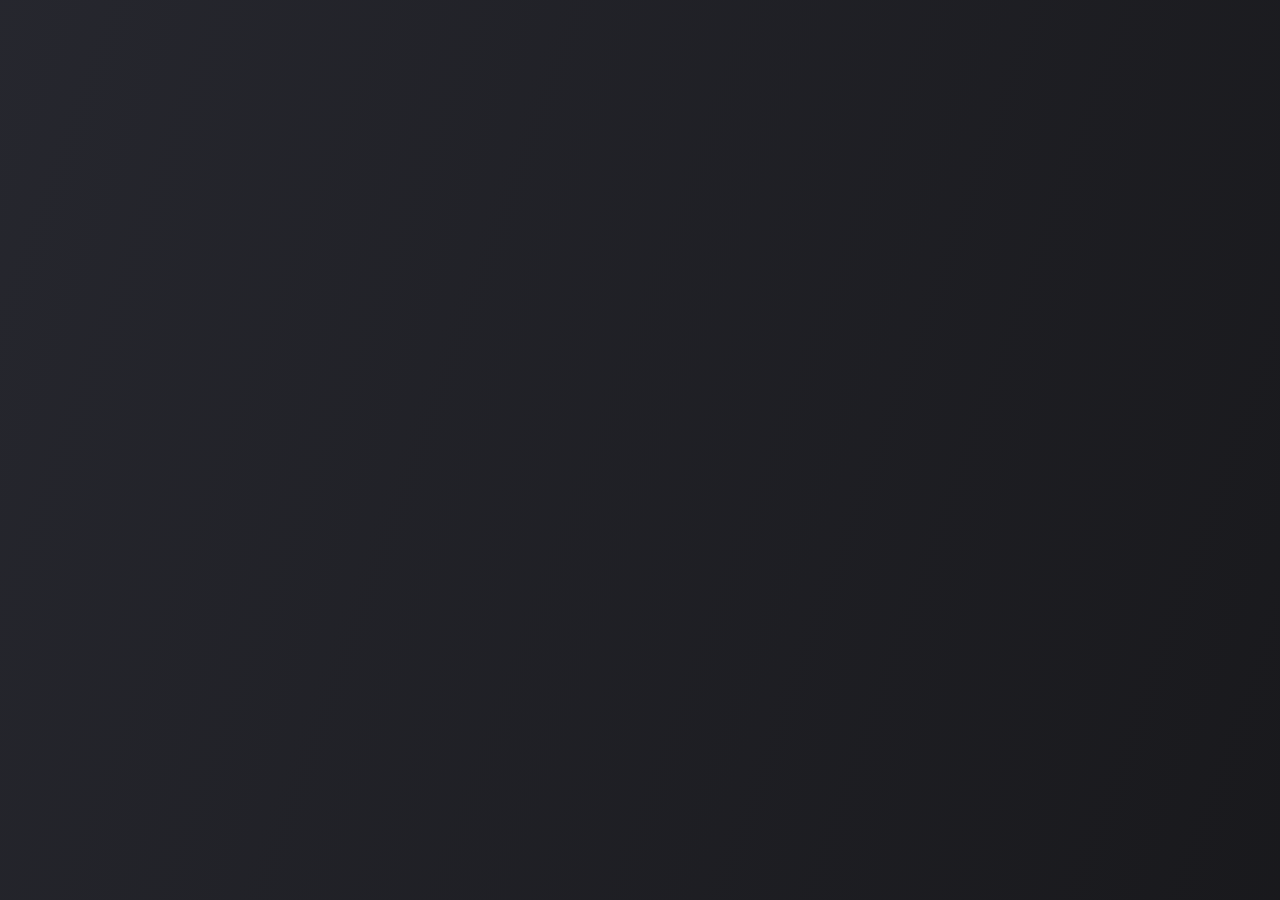
==== index.html @ 13b552cc "init" ====
<!DOCTYPE html>
<html lang="ru">

<head>
	<meta charset="UTF-8">
	<meta http-equiv="X-UA-Compatible" content="IE=edge">
	<meta name="viewport" content="width=device-width, initial-scale=1.0">

	<title>Brain Cards</title>
	<link rel="stylesheet" href="css/normalize.css">
	<link rel="stylesheet" href="css/style.css">
</head>

<body>
	<h1 class="visually-hidden">Brain Cards</h1>
	<header class="header"></header>

	<main id="app"></main>
</body>

</html>
---- css/style.css ----
html {
  box-sizing: border-box;
  font-size: 14px;
  min-width: 320px;
}

*,
*::after,
*::before {
  box-sizing: inherit;
}

body {

  min-height: 100vh;
  font-family: system-ui, -apple-system, BlinkMacSystemFont, 'Segoe UI', Roboto,
    Oxygen, Ubuntu, Cantarell, 'Open Sans', 'Helvetica Neue', sans-serif;
  font-size: 1.4rem;
  font-weight: 500;
  background: -o-linear-gradient(160.2deg, #17171a -14.78%, #282931 116.5%),
    #ffffff;
  background: linear-gradient(289.8deg, #17171a -14.78%, #282931 116.5%),
    #ffffff;
  color: #ffffff;
}

a {
  text-decoration: none;
  color: inherit;
}

button {
  padding: 0;
  border: none;
  background-color: transparent;
  font: inherit;
  color: inherit;
  cursor: pointer;
}

ul {
  list-style: none;
  margin: 0;
  padding: 0;
}

h1,
h2,
h3,
p {
  margin: 0;
}

.visually-hidden {
  position: fixed;
  transform: scale(0);
}

.container {
  max-width: 1300px;
  margin: 0 auto;
  padding: 0 30px;
}

.section-offset {
  padding: 50px 0;
}

.server-error {
  padding: 50px 0;
  text-align: center;
  font-size: 2rem;
}

.header {
  padding: 30px 0;
}

.header__container {
  display: grid;
  grid-template-columns: repeat(3, 1fr);
  align-items: center;
  justify-self: start;
  gap: 30px 10px;
}

.header__logo {
  width: 200px;
}

.header__subtitle {
  text-align: center;
  justify-self: center;
  font-size: 2rem;
}

.header__btn {
  justify-self: end;
  display: block;
  text-align: center;
  background-color: #f7df1e;
  color: #000000;
  width: 260px;
  line-height: 20px;
  max-width: 100%;
  padding: 20px;
  border-radius: 12px;
  transition: background-color 0.2s ease-in-out;
}

.header__btn:hover {
  background-color: #f7bd1e;
}

.category__list {
  display: grid;
  grid-template-columns: repeat(auto-fit, minmax(300px, 1fr));
  justify-content: center;
  gap: 30px;
}

.category__item {
  position: relative;
  overflow: hidden;
  border-radius: 12px;
  background-color: #2e3856;
  box-shadow: 0 4px 6px 0 rgba(255, 255, 255, 0.03);
}

.category__item:after {
  content: '';
  display: block;
  position: absolute;
  left: 0;
  right: 0;
  bottom: 0;
  height: 10px;
  transition: background-color 0.2s ease-in-out;
}

.category__item:hover::after {
  background-color: #f7bd1e;
}

.category__card {
  display: flex;
  flex-direction: column;
  padding: 20px 60px 60px 30px;
  text-align: left;
  width: 100%;
  height: 100%;
}

.category__card:after {
  content: '';
  position: absolute;
  top: 25px;
  right: 25px;
  width: 25px;
  height: 25px;
  background-image: url("data:image/svg+xml,%3Csvg xmlns='http://www.w3.org/2000/svg' width='1em' height='1em' viewBox='0 0 24 24'%3E%3Cpath fill='%23ffffff' d='M21.33 12.91c.09 1.55-.62 3.04-1.89 3.95l.77 1.49c.23.45.26.98.06 1.45c-.19.47-.58.84-1.06 1l-.79.25a1.687 1.687 0 0 1-1.86-.55L14.44 18c-.89-.15-1.73-.53-2.44-1.1c-.5.15-1 .23-1.5.23c-.88 0-1.76-.27-2.5-.79c-.53.16-1.07.23-1.62.22c-.79.01-1.57-.15-2.3-.45a4.105 4.105 0 0 1-2.43-3.61c-.08-.72.04-1.45.35-2.11c-.29-.75-.32-1.57-.07-2.33C2.3 7.11 3 6.32 3.87 5.82c.58-1.69 2.21-2.82 4-2.7c1.6-1.5 4.05-1.66 5.83-.37c.42-.11.86-.17 1.3-.17c1.36-.03 2.65.57 3.5 1.64c2.04.53 3.5 2.35 3.58 4.47c.05 1.11-.25 2.2-.86 3.13c.07.36.11.72.11 1.09m-5-1.41c.57.07 1.02.5 1.02 1.07a1 1 0 0 1-1 1h-.63c-.32.9-.88 1.69-1.62 2.29c.25.09.51.14.77.21c5.13-.07 4.53-3.2 4.53-3.25a2.592 2.592 0 0 0-2.69-2.49a1 1 0 0 1-1-1a1 1 0 0 1 1-1c1.23.03 2.41.49 3.33 1.3c.05-.29.08-.59.08-.89c-.06-1.24-.62-2.32-2.87-2.53c-1.25-2.96-4.4-1.32-4.4-.4c-.03.23.21.72.25.75a1 1 0 0 1 1 1c0 .55-.45 1-1 1c-.53-.02-1.03-.22-1.43-.56c-.48.31-1.03.5-1.6.56c-.57.05-1.04-.35-1.07-.9a.968.968 0 0 1 .88-1.1c.16-.02.94-.14.94-.77c0-.66.25-1.29.68-1.79c-.92-.25-1.91.08-2.91 1.29C6.75 5 6 5.25 5.45 7.2C4.5 7.67 4 8 3.78 9c1.08-.22 2.19-.13 3.22.25c.5.19.78.75.59 1.29c-.19.52-.77.78-1.29.59c-.73-.32-1.55-.34-2.3-.06c-.32.27-.32.83-.32 1.27c0 .74.37 1.43 1 1.83c.53.27 1.12.41 1.71.4c-.15-.26-.28-.53-.39-.81a1.038 1.038 0 0 1 1.96-.68c.4 1.14 1.42 1.92 2.62 2.05c1.37-.07 2.59-.88 3.19-2.13c.23-1.38 1.34-1.5 2.56-1.5m2 7.47l-.62-1.3l-.71.16l1 1.25l.33-.11m-4.65-8.61a1 1 0 0 0-.91-1.03c-.71-.04-1.4.2-1.93.67c-.57.58-.87 1.38-.84 2.19a1 1 0 0 0 1 1c.57 0 1-.45 1-1c0-.27.07-.54.23-.76c.12-.1.27-.15.43-.15c.55.03 1.02-.38 1.02-.92Z'/%3E%3C/svg%3E");
  background-size: contain;
  background-position: center;
  transition: transform 0.2s ease-in-out;
}

.category__card:hover:after {
  transform: scale(1.5);
  background-image: url("data:image/svg+xml,%3Csvg xmlns='http://www.w3.org/2000/svg' width='1em' height='1em' viewBox='0 0 24 24'%3E%3Cpath fill='%23f7bd1e' d='M21.33 12.91c.09 1.55-.62 3.04-1.89 3.95l.77 1.49c.23.45.26.98.06 1.45c-.19.47-.58.84-1.06 1l-.79.25a1.687 1.687 0 0 1-1.86-.55L14.44 18c-.89-.15-1.73-.53-2.44-1.1c-.5.15-1 .23-1.5.23c-.88 0-1.76-.27-2.5-.79c-.53.16-1.07.23-1.62.22c-.79.01-1.57-.15-2.3-.45a4.105 4.105 0 0 1-2.43-3.61c-.08-.72.04-1.45.35-2.11c-.29-.75-.32-1.57-.07-2.33C2.3 7.11 3 6.32 3.87 5.82c.58-1.69 2.21-2.82 4-2.7c1.6-1.5 4.05-1.66 5.83-.37c.42-.11.86-.17 1.3-.17c1.36-.03 2.65.57 3.5 1.64c2.04.53 3.5 2.35 3.58 4.47c.05 1.11-.25 2.2-.86 3.13c.07.36.11.72.11 1.09m-5-1.41c.57.07 1.02.5 1.02 1.07a1 1 0 0 1-1 1h-.63c-.32.9-.88 1.69-1.62 2.29c.25.09.51.14.77.21c5.13-.07 4.53-3.2 4.53-3.25a2.592 2.592 0 0 0-2.69-2.49a1 1 0 0 1-1-1a1 1 0 0 1 1-1c1.23.03 2.41.49 3.33 1.3c.05-.29.08-.59.08-.89c-.06-1.24-.62-2.32-2.87-2.53c-1.25-2.96-4.4-1.32-4.4-.4c-.03.23.21.72.25.75a1 1 0 0 1 1 1c0 .55-.45 1-1 1c-.53-.02-1.03-.22-1.43-.56c-.48.31-1.03.5-1.6.56c-.57.05-1.04-.35-1.07-.9a.968.968 0 0 1 .88-1.1c.16-.02.94-.14.94-.77c0-.66.25-1.29.68-1.79c-.92-.25-1.91.08-2.91 1.29C6.75 5 6 5.25 5.45 7.2C4.5 7.67 4 8 3.78 9c1.08-.22 2.19-.13 3.22.25c.5.19.78.75.59 1.29c-.19.52-.77.78-1.29.59c-.73-.32-1.55-.34-2.3-.06c-.32.27-.32.83-.32 1.27c0 .74.37 1.43 1 1.83c.53.27 1.12.41 1.71.4c-.15-.26-.28-.53-.39-.81a1.038 1.038 0 0 1 1.96-.68c.4 1.14 1.42 1.92 2.62 2.05c1.37-.07 2.59-.88 3.19-2.13c.23-1.38 1.34-1.5 2.56-1.5m2 7.47l-.62-1.3l-.71.16l1 1.25l.33-.11m-4.65-8.61a1 1 0 0 0-.91-1.03c-.71-.04-1.4.2-1.93.67c-.57.58-.87 1.38-.84 2.19a1 1 0 0 0 1 1c.57 0 1-.45 1-1c0-.27.07-.54.23-.76c.12-.1.27-.15.43-.15c.55.03 1.02-.38 1.02-.92Z'/%3E%3C/svg%3E");
}

.category__title {
  font-size: 1.5rem;
  margin-bottom: 20px;
}

.category__pairs {
  font-size: 1.3rem;
}

.category__btn {
  position: absolute;
  z-index: 5;
  bottom: 20px;
  display: block;
  width: 25px;
  height: 25px;
  background-size: contain;
  background-repeat: no-repeat;
  background-position: center;
  transition: opacity 0.3s ease-in-out;
}

.category__edit {
  right: 25px;
  bottom: 55px;
  transition: transform 0.2s ease-in-out;
  background-image: url("data:image/svg+xml,%3Csvg xmlns='http://www.w3.org/2000/svg' width='1em' height='1em' viewBox='0 0 24 24'%3E%3Cpath fill='%23ffffff' d='m3 22l1.5-1.5L6 22l1.5-1.5L9 22l1.5-1.5v-.87L13.13 17H6v-2h9.13l2-2H6v-2h12v1.13l3-3V2l-1.5 1.5L18 2l-1.5 1.5L15 2l-1.5 1.5L12 2l-1.5 1.5L9 2L7.5 3.5L6 2L4.5 3.5L3 2v20M6 9V7h12v2H6m7 13v-2.04l6.13-6.13l2.04 2.04L15.04 22H13m8-9.97a.5.5 0 0 1 .53.12l1.32 1.32c.2.2.2.53 0 .72l-.98.98l-2.04-2.04l.98-.98l.02-.02c.05-.04.11-.08.17-.1Z'/%3E%3C/svg%3E");
}

.category__edit:hover {
  transform: scale(1.5);
  background-image: url("data:image/svg+xml,%3Csvg xmlns='http://www.w3.org/2000/svg' width='1em' height='1em' viewBox='0 0 24 24'%3E%3Cpath fill='%23f7bd1e' d='m3 22l1.5-1.5L6 22l1.5-1.5L9 22l1.5-1.5v-.87L13.13 17H6v-2h9.13l2-2H6v-2h12v1.13l3-3V2l-1.5 1.5L18 2l-1.5 1.5L15 2l-1.5 1.5L12 2l-1.5 1.5L9 2L7.5 3.5L6 2L4.5 3.5L3 2v20M6 9V7h12v2H6m7 13v-2.04l6.13-6.13l2.04 2.04L15.04 22H13m8-9.97a.5.5 0 0 1 .53.12l1.32 1.32c.2.2.2.53 0 .72l-.98.98l-2.04-2.04l.98-.98l.02-.02c.05-.04.11-.08.17-.1Z'/%3E%3C/svg%3E");
}

.category__del {
  right: 25px;
  transition: transform 0.2s ease-in-out;
  background-image: url("data:image/svg+xml,%3Csvg xmlns='http://www.w3.org/2000/svg' width='24' height='24' viewBox='0 0 24 24'%3E%3Cpath fill='%23ffffff' d='M14.12 10.47L12 12.59l-2.13-2.12l-1.41 1.41L10.59 14l-2.12 2.12l1.41 1.41L12 15.41l2.12 2.12l1.41-1.41L13.41 14l2.12-2.12zM15.5 4l-1-1h-5l-1 1H5v2h14V4zM6 19c0 1.1.9 2 2 2h8c1.1 0 2-.9 2-2V7H6v12zM8 9h8v10H8V9z'/%3E%3C/svg%3E");
}

.category__del:hover {
  transform: scale(1.5);
  background-image: url("data:image/svg+xml,%3Csvg xmlns='http://www.w3.org/2000/svg' width='24' height='24' viewBox='0 0 24 24'%3E%3Cpath fill='%23f7bd1e' d='M14.12 10.47L12 12.59l-2.13-2.12l-1.41 1.41L10.59 14l-2.12 2.12l1.41 1.41L12 15.41l2.12 2.12l1.41-1.41L13.41 14l2.12-2.12zM15.5 4l-1-1h-5l-1 1H5v2h14V4zM6 19c0 1.1.9 2 2 2h8c1.1 0 2-.9 2-2V7H6v12zM8 9h8v10H8V9z'/%3E%3C/svg%3E");
}

.card {
  min-height: calc(100vh - 120px);
  display: flex;
  flex-direction: column;
}

.card__container {
  position: relative;
  flex-grow: 1;
  width: 100%;
  display: flex;
  justify-content: center;
  align-items: center;
}

.card__return {
  position: absolute;
  top: 0;
  left: 0;
  display: block;
  width: 40px;
  height: 40px;
  background-image: url("data:image/svg+xml,%3Csvg width='512' height='512' viewBox='0 0 512 512' fill='%23ffffff' xmlns='http://www.w3.org/2000/svg'%3E%3Cpath d='M19.8281 18.2561L19.8261 18.2711C269.468 55.2661 391.73 188.254 417.146 296.281C415.052 302.258 412.65 307.325 410.078 311.249C392.788 337.632 347.556 351.324 308.424 339.845C314.408 320.095 318.556 300.011 320.494 280.725C225.034 288.902 107.95 289.145 19.2871 258.083C61.0141 353.4 118.612 422.548 184.27 488.163C202.566 485.999 220.077 476.813 236.107 462.793C321.325 497.46 424.173 460.238 462.855 402.113C509.777 331.613 536.925 84.5931 295.393 18.2571H232.81C393.136 73.1311 428.54 185.997 424.383 257.287C387.233 163.66 286.703 65.4321 112.003 18.2571H19.8301L19.8281 18.2561Z' /%3E%3C/svg%3E%0A");
  background-position: center;
  background-size: contain;
  background-repeat: no-repeat;
}

.card__return:hover {
  background-image: url("data:image/svg+xml,%3Csvg width='512' height='512' viewBox='0 0 512 512' fill='%23f7bd1e' xmlns='http://www.w3.org/2000/svg'%3E%3Cpath d='M19.8281 18.2561L19.8261 18.2711C269.468 55.2661 391.73 188.254 417.146 296.281C415.052 302.258 412.65 307.325 410.078 311.249C392.788 337.632 347.556 351.324 308.424 339.845C314.408 320.095 318.556 300.011 320.494 280.725C225.034 288.902 107.95 289.145 19.2871 258.083C61.0141 353.4 118.612 422.548 184.27 488.163C202.566 485.999 220.077 476.813 236.107 462.793C321.325 497.46 424.173 460.238 462.855 402.113C509.777 331.613 536.925 84.5931 295.393 18.2571H232.81C393.136 73.1311 428.54 185.997 424.383 257.287C387.233 163.66 286.703 65.4321 112.003 18.2571H19.8301L19.8281 18.2561Z' /%3E%3C/svg%3E%0A");
}

.card__return:after {
  content: 'назад';
  position: absolute;
  bottom: -18px;
  right: -100%;
  opacity: 0;
}

.card__return:hover:after {
  transition: opacity 0.3s ease-in-out;
  opacity: 1;
}

.card__item {
  width: 100%;
  max-width: 400px;
  min-height: 600px;
  perspective: 1000px;
}

.card__front,
.card__back {
  position: absolute;
  padding: 20px;
  background-color: #2e3856;
  font-size: 1.9rem;
  width: 100%;
  height: 100%;
  left: 0;
  top: 0;
  display: flex;
  justify-content: center;
  align-items: center;
  transition: transform 1s linear;
  backface-visibility: hidden;
  border-radius: 12px;

  box-shadow: 0 4px 6px 0 rgba(255, 255, 255, 0.03);
  border: 10px solid transparent;
  transition: all 0.2s ease-in-out;
}

.card__front {
  background-color: #2e3856;
  color: #f7bd1e;
}
.card__back {
  background-color: #f7bd1e;
  color: #2e3856;
  transform: rotateY(180deg);
}

.card__item_flipped .card__front {
  transform: rotateY(180deg);
}

.card__item_flipped .card__back {
  transform: rotateY(360deg);
}

.table {
  width: 100%;
  border-collapse: collapse;
  text-align: center;
  margin-bottom: 50px;
}

tr {
  display: flex;
}

.table__cell {
  border: 1px solid #2e3856;
  padding: 10px;
  flex: 1 0;
}

.table__cell:last-child {
  flex: 0 0 30px;
  padding: 0;
  display: flex;
  align-items: center;
  justify-content: center;
}

.table__cell:focus {
  outline: 1px solid #f7bd1e;
  outline-offset: -2px;
}

.table__del:focus {
  border-radius: 3px;
  width: 18px;
  height: 18px;
  line-height: 18px;
  outline: 1px solid #f7bd1e;
  outline-offset: 2px;
}

.edit__btn-wrapper {
  display: flex;
  gap: 20px;
  flex-wrap: wrap;
  justify-content: space-around;
}

.edit__btn {
  white-space: nowrap;
}

.edit__title {
  font-size: 1.6rem;
  text-align: center;
  margin-bottom: 30px;
  border: 2px solid transparent;
  outline: none;
}

.edit__title_change {
  border-color: #f7bd1e;
}

.edit__btn {
  text-align: center;
  background-color: #f7df1e;
  color: #000000;
  width: 260px;
  line-height: 20px;
  max-width: 100%;
  padding: 20px;
  border-radius: 12px;
  transition: background-color 0.2s ease-in-out;
}

.edit__btn:hover {
  background-color: #f7bd1e;
}

.edit__cancel {
  background-color: #f7bd1e;
  border: 2px solid transparent;
  transition: border-color 0.2s ease-in-out;
}

.edit__cancel:hover {
  border-color: #fff;
}

.alert {
  z-index: 999;
  display: flex;
  position: fixed;
  right: 50px;
  bottom: 50px;
  align-items: center;
  justify-content: center;
  width: 350px;
  min-height: 100px;
  padding: 30px;
  text-align: center;
  border-radius: 10px;
  background-color: #f7bd1e;
  color: #282931;
  font-size: 1.5rem;
  opacity: 0;
  transition: opacity 0.2s ease-in-out;
}

.alert_show {
  opacity: 1;
}

@media (max-width: 960px) {
  .header__container {
    grid-template-columns: repeat(2, 1fr);
  }

  .header__subtitle {
    order: 2;
    grid-column: 1 / 3;
  }
}

@media (max-width: 768px) {
  body {
    font-size: 1rem;
  }

  .container {
    padding: 0 10px;
  }

  .header__logo {
    width: 160px;
  }

  .header__btn {
    max-width: 200px;
    padding: 1rem;
  }

  .card__container {
    padding-top: 50px;
  }

  .alert {
    width: 280px;
    min-height: 60px;
    font-size: 1.2rem;
    right: 20px;
    bottom: 30px;
  }
}

@media (max-width: 480px) {
  .section-offset {
    padding: 30px 0;
  }

  .header {
    padding: 10px 0;
  }

  .header__btn {
    font-size: 0;
    padding: 0;
    width: 40px;
    height: 40px;
    display: flex;
    align-items: center;
    justify-content: center;
  }

  .header__btn:after {
    content: '+';
    font-size: 2.2rem;
    line-height: 2.2rem;
    color: #282931;
  }

  .card__item {
    min-height: 130vw;
  }
}
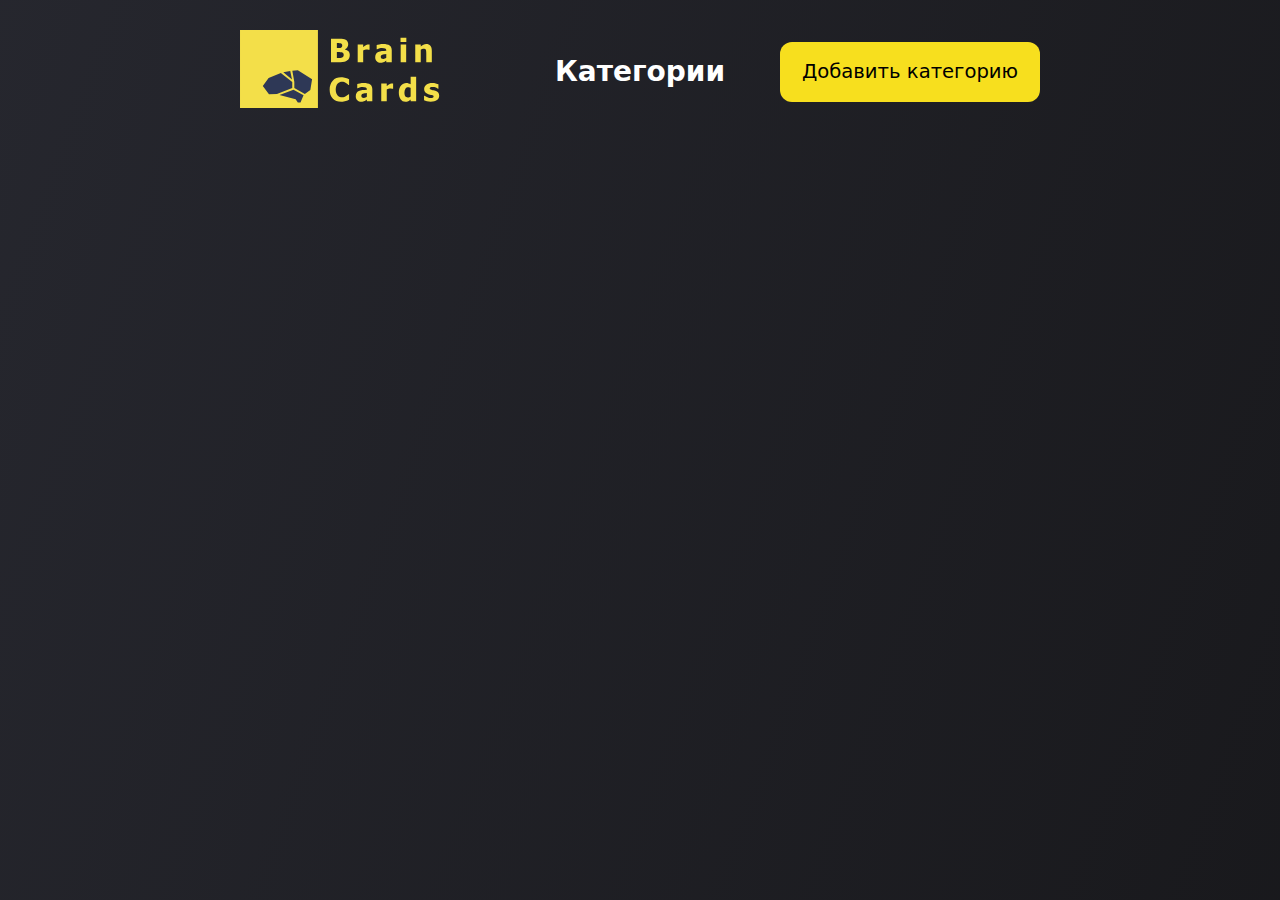
==== commit e5b5ae95: "feat: createHeader script" ====
--- a/index.html
+++ b/index.html
@@ -9,6 +9,8 @@
 	<title>Brain Cards</title>
 	<link rel="stylesheet" href="css/normalize.css">
 	<link rel="stylesheet" href="css/style.css">
+
+	<script src="js/script.js" type="module"></script>
 </head>
 
 <body>
--- a/css/style.css
+++ b/css/style.css
@@ -1,492 +1,497 @@
 html {
-  box-sizing: border-box;
-  font-size: 14px;
-  min-width: 320px;
+	box-sizing: border-box;
+	font-size: 14px;
+	min-width: 320px;
 }
 
 *,
 *::after,
 *::before {
-  box-sizing: inherit;
+	box-sizing: inherit;
 }
 
 body {
 
-  min-height: 100vh;
-  font-family: system-ui, -apple-system, BlinkMacSystemFont, 'Segoe UI', Roboto,
-    Oxygen, Ubuntu, Cantarell, 'Open Sans', 'Helvetica Neue', sans-serif;
-  font-size: 1.4rem;
-  font-weight: 500;
-  background: -o-linear-gradient(160.2deg, #17171a -14.78%, #282931 116.5%),
-    #ffffff;
-  background: linear-gradient(289.8deg, #17171a -14.78%, #282931 116.5%),
-    #ffffff;
-  color: #ffffff;
+	min-height: 100vh;
+	font-family: system-ui, -apple-system, BlinkMacSystemFont, 'Segoe UI', Roboto,
+		Oxygen, Ubuntu, Cantarell, 'Open Sans', 'Helvetica Neue', sans-serif;
+	font-size: 1.4rem;
+	font-weight: 500;
+	background: -o-linear-gradient(160.2deg, #17171a -14.78%, #282931 116.5%),
+		#ffffff;
+	background: linear-gradient(289.8deg, #17171a -14.78%, #282931 116.5%),
+		#ffffff;
+	color: #ffffff;
 }
 
 a {
-  text-decoration: none;
-  color: inherit;
+	text-decoration: none;
+	color: inherit;
 }
 
 button {
-  padding: 0;
-  border: none;
-  background-color: transparent;
-  font: inherit;
-  color: inherit;
-  cursor: pointer;
+	padding: 0;
+	border: none;
+	background-color: transparent;
+	font: inherit;
+	color: inherit;
+	cursor: pointer;
 }
 
 ul {
-  list-style: none;
-  margin: 0;
-  padding: 0;
+	list-style: none;
+	margin: 0;
+	padding: 0;
 }
 
 h1,
 h2,
 h3,
 p {
-  margin: 0;
+	margin: 0;
 }
 
 .visually-hidden {
-  position: fixed;
-  transform: scale(0);
+	position: fixed;
+	transform: scale(0);
 }
 
 .container {
-  max-width: 1300px;
-  margin: 0 auto;
-  padding: 0 30px;
+	max-width: 1300px;
+	margin: 0 auto;
+	padding: 0 30px;
 }
 
 .section-offset {
-  padding: 50px 0;
+	padding: 50px 0;
 }
 
 .server-error {
-  padding: 50px 0;
-  text-align: center;
-  font-size: 2rem;
+	padding: 50px 0;
+	text-align: center;
+	font-size: 2rem;
 }
 
 .header {
-  padding: 30px 0;
+	padding: 30px 0;
 }
 
 .header__container {
-  display: grid;
-  grid-template-columns: repeat(3, 1fr);
-  align-items: center;
-  justify-self: start;
-  gap: 30px 10px;
+	display: grid;
+	grid-template-columns: repeat(3, 1fr);
+	align-items: center;
+	justify-self: start;
+	gap: 30px 10px;
+}
+
+.header__logo-link {
+	justify-self: start;
 }
 
 .header__logo {
-  width: 200px;
+	width: 200px;
 }
 
 .header__subtitle {
-  text-align: center;
-  justify-self: center;
-  font-size: 2rem;
+	text-align: center;
+	justify-self: center;
+	font-size: 2rem;
 }
 
 .header__btn {
-  justify-self: end;
-  display: block;
-  text-align: center;
-  background-color: #f7df1e;
-  color: #000000;
-  width: 260px;
-  line-height: 20px;
-  max-width: 100%;
-  padding: 20px;
-  border-radius: 12px;
-  transition: background-color 0.2s ease-in-out;
+	justify-self: end;
+	display: block;
+	text-align: center;
+	background-color: #f7df1e;
+	color: #000000;
+	width: 260px;
+	line-height: 20px;
+	max-width: 100%;
+	padding: 20px;
+	border-radius: 12px;
+	transition: background-color 0.2s ease-in-out;
 }
 
 .header__btn:hover {
-  background-color: #f7bd1e;
+	background-color: #f7bd1e;
 }
 
 .category__list {
-  display: grid;
-  grid-template-columns: repeat(auto-fit, minmax(300px, 1fr));
-  justify-content: center;
-  gap: 30px;
+	display: grid;
+	grid-template-columns: repeat(auto-fit, minmax(300px, 1fr));
+	justify-content: center;
+	gap: 30px;
 }
 
 .category__item {
-  position: relative;
-  overflow: hidden;
-  border-radius: 12px;
-  background-color: #2e3856;
-  box-shadow: 0 4px 6px 0 rgba(255, 255, 255, 0.03);
+	position: relative;
+	overflow: hidden;
+	border-radius: 12px;
+	background-color: #2e3856;
+	box-shadow: 0 4px 6px 0 rgba(255, 255, 255, 0.03);
 }
 
 .category__item:after {
-  content: '';
-  display: block;
-  position: absolute;
-  left: 0;
-  right: 0;
-  bottom: 0;
-  height: 10px;
-  transition: background-color 0.2s ease-in-out;
+	content: '';
+	display: block;
+	position: absolute;
+	left: 0;
+	right: 0;
+	bottom: 0;
+	height: 10px;
+	transition: background-color 0.2s ease-in-out;
 }
 
 .category__item:hover::after {
-  background-color: #f7bd1e;
+	background-color: #f7bd1e;
 }
 
 .category__card {
-  display: flex;
-  flex-direction: column;
-  padding: 20px 60px 60px 30px;
-  text-align: left;
-  width: 100%;
-  height: 100%;
+	display: flex;
+	flex-direction: column;
+	padding: 20px 60px 60px 30px;
+	text-align: left;
+	width: 100%;
+	height: 100%;
 }
 
 .category__card:after {
-  content: '';
-  position: absolute;
-  top: 25px;
-  right: 25px;
-  width: 25px;
-  height: 25px;
-  background-image: url("data:image/svg+xml,%3Csvg xmlns='http://www.w3.org/2000/svg' width='1em' height='1em' viewBox='0 0 24 24'%3E%3Cpath fill='%23ffffff' d='M21.33 12.91c.09 1.55-.62 3.04-1.89 3.95l.77 1.49c.23.45.26.98.06 1.45c-.19.47-.58.84-1.06 1l-.79.25a1.687 1.687 0 0 1-1.86-.55L14.44 18c-.89-.15-1.73-.53-2.44-1.1c-.5.15-1 .23-1.5.23c-.88 0-1.76-.27-2.5-.79c-.53.16-1.07.23-1.62.22c-.79.01-1.57-.15-2.3-.45a4.105 4.105 0 0 1-2.43-3.61c-.08-.72.04-1.45.35-2.11c-.29-.75-.32-1.57-.07-2.33C2.3 7.11 3 6.32 3.87 5.82c.58-1.69 2.21-2.82 4-2.7c1.6-1.5 4.05-1.66 5.83-.37c.42-.11.86-.17 1.3-.17c1.36-.03 2.65.57 3.5 1.64c2.04.53 3.5 2.35 3.58 4.47c.05 1.11-.25 2.2-.86 3.13c.07.36.11.72.11 1.09m-5-1.41c.57.07 1.02.5 1.02 1.07a1 1 0 0 1-1 1h-.63c-.32.9-.88 1.69-1.62 2.29c.25.09.51.14.77.21c5.13-.07 4.53-3.2 4.53-3.25a2.592 2.592 0 0 0-2.69-2.49a1 1 0 0 1-1-1a1 1 0 0 1 1-1c1.23.03 2.41.49 3.33 1.3c.05-.29.08-.59.08-.89c-.06-1.24-.62-2.32-2.87-2.53c-1.25-2.96-4.4-1.32-4.4-.4c-.03.23.21.72.25.75a1 1 0 0 1 1 1c0 .55-.45 1-1 1c-.53-.02-1.03-.22-1.43-.56c-.48.31-1.03.5-1.6.56c-.57.05-1.04-.35-1.07-.9a.968.968 0 0 1 .88-1.1c.16-.02.94-.14.94-.77c0-.66.25-1.29.68-1.79c-.92-.25-1.91.08-2.91 1.29C6.75 5 6 5.25 5.45 7.2C4.5 7.67 4 8 3.78 9c1.08-.22 2.19-.13 3.22.25c.5.19.78.75.59 1.29c-.19.52-.77.78-1.29.59c-.73-.32-1.55-.34-2.3-.06c-.32.27-.32.83-.32 1.27c0 .74.37 1.43 1 1.83c.53.27 1.12.41 1.71.4c-.15-.26-.28-.53-.39-.81a1.038 1.038 0 0 1 1.96-.68c.4 1.14 1.42 1.92 2.62 2.05c1.37-.07 2.59-.88 3.19-2.13c.23-1.38 1.34-1.5 2.56-1.5m2 7.47l-.62-1.3l-.71.16l1 1.25l.33-.11m-4.65-8.61a1 1 0 0 0-.91-1.03c-.71-.04-1.4.2-1.93.67c-.57.58-.87 1.38-.84 2.19a1 1 0 0 0 1 1c.57 0 1-.45 1-1c0-.27.07-.54.23-.76c.12-.1.27-.15.43-.15c.55.03 1.02-.38 1.02-.92Z'/%3E%3C/svg%3E");
-  background-size: contain;
-  background-position: center;
-  transition: transform 0.2s ease-in-out;
+	content: '';
+	position: absolute;
+	top: 25px;
+	right: 25px;
+	width: 25px;
+	height: 25px;
+	background-image: url("data:image/svg+xml,%3Csvg xmlns='http://www.w3.org/2000/svg' width='1em' height='1em' viewBox='0 0 24 24'%3E%3Cpath fill='%23ffffff' d='M21.33 12.91c.09 1.55-.62 3.04-1.89 3.95l.77 1.49c.23.45.26.98.06 1.45c-.19.47-.58.84-1.06 1l-.79.25a1.687 1.687 0 0 1-1.86-.55L14.44 18c-.89-.15-1.73-.53-2.44-1.1c-.5.15-1 .23-1.5.23c-.88 0-1.76-.27-2.5-.79c-.53.16-1.07.23-1.62.22c-.79.01-1.57-.15-2.3-.45a4.105 4.105 0 0 1-2.43-3.61c-.08-.72.04-1.45.35-2.11c-.29-.75-.32-1.57-.07-2.33C2.3 7.11 3 6.32 3.87 5.82c.58-1.69 2.21-2.82 4-2.7c1.6-1.5 4.05-1.66 5.83-.37c.42-.11.86-.17 1.3-.17c1.36-.03 2.65.57 3.5 1.64c2.04.53 3.5 2.35 3.58 4.47c.05 1.11-.25 2.2-.86 3.13c.07.36.11.72.11 1.09m-5-1.41c.57.07 1.02.5 1.02 1.07a1 1 0 0 1-1 1h-.63c-.32.9-.88 1.69-1.62 2.29c.25.09.51.14.77.21c5.13-.07 4.53-3.2 4.53-3.25a2.592 2.592 0 0 0-2.69-2.49a1 1 0 0 1-1-1a1 1 0 0 1 1-1c1.23.03 2.41.49 3.33 1.3c.05-.29.08-.59.08-.89c-.06-1.24-.62-2.32-2.87-2.53c-1.25-2.96-4.4-1.32-4.4-.4c-.03.23.21.72.25.75a1 1 0 0 1 1 1c0 .55-.45 1-1 1c-.53-.02-1.03-.22-1.43-.56c-.48.31-1.03.5-1.6.56c-.57.05-1.04-.35-1.07-.9a.968.968 0 0 1 .88-1.1c.16-.02.94-.14.94-.77c0-.66.25-1.29.68-1.79c-.92-.25-1.91.08-2.91 1.29C6.75 5 6 5.25 5.45 7.2C4.5 7.67 4 8 3.78 9c1.08-.22 2.19-.13 3.22.25c.5.19.78.75.59 1.29c-.19.52-.77.78-1.29.59c-.73-.32-1.55-.34-2.3-.06c-.32.27-.32.83-.32 1.27c0 .74.37 1.43 1 1.83c.53.27 1.12.41 1.71.4c-.15-.26-.28-.53-.39-.81a1.038 1.038 0 0 1 1.96-.68c.4 1.14 1.42 1.92 2.62 2.05c1.37-.07 2.59-.88 3.19-2.13c.23-1.38 1.34-1.5 2.56-1.5m2 7.47l-.62-1.3l-.71.16l1 1.25l.33-.11m-4.65-8.61a1 1 0 0 0-.91-1.03c-.71-.04-1.4.2-1.93.67c-.57.58-.87 1.38-.84 2.19a1 1 0 0 0 1 1c.57 0 1-.45 1-1c0-.27.07-.54.23-.76c.12-.1.27-.15.43-.15c.55.03 1.02-.38 1.02-.92Z'/%3E%3C/svg%3E");
+	background-size: contain;
+	background-position: center;
+	transition: transform 0.2s ease-in-out;
 }
 
 .category__card:hover:after {
-  transform: scale(1.5);
-  background-image: url("data:image/svg+xml,%3Csvg xmlns='http://www.w3.org/2000/svg' width='1em' height='1em' viewBox='0 0 24 24'%3E%3Cpath fill='%23f7bd1e' d='M21.33 12.91c.09 1.55-.62 3.04-1.89 3.95l.77 1.49c.23.45.26.98.06 1.45c-.19.47-.58.84-1.06 1l-.79.25a1.687 1.687 0 0 1-1.86-.55L14.44 18c-.89-.15-1.73-.53-2.44-1.1c-.5.15-1 .23-1.5.23c-.88 0-1.76-.27-2.5-.79c-.53.16-1.07.23-1.62.22c-.79.01-1.57-.15-2.3-.45a4.105 4.105 0 0 1-2.43-3.61c-.08-.72.04-1.45.35-2.11c-.29-.75-.32-1.57-.07-2.33C2.3 7.11 3 6.32 3.87 5.82c.58-1.69 2.21-2.82 4-2.7c1.6-1.5 4.05-1.66 5.83-.37c.42-.11.86-.17 1.3-.17c1.36-.03 2.65.57 3.5 1.64c2.04.53 3.5 2.35 3.58 4.47c.05 1.11-.25 2.2-.86 3.13c.07.36.11.72.11 1.09m-5-1.41c.57.07 1.02.5 1.02 1.07a1 1 0 0 1-1 1h-.63c-.32.9-.88 1.69-1.62 2.29c.25.09.51.14.77.21c5.13-.07 4.53-3.2 4.53-3.25a2.592 2.592 0 0 0-2.69-2.49a1 1 0 0 1-1-1a1 1 0 0 1 1-1c1.23.03 2.41.49 3.33 1.3c.05-.29.08-.59.08-.89c-.06-1.24-.62-2.32-2.87-2.53c-1.25-2.96-4.4-1.32-4.4-.4c-.03.23.21.72.25.75a1 1 0 0 1 1 1c0 .55-.45 1-1 1c-.53-.02-1.03-.22-1.43-.56c-.48.31-1.03.5-1.6.56c-.57.05-1.04-.35-1.07-.9a.968.968 0 0 1 .88-1.1c.16-.02.94-.14.94-.77c0-.66.25-1.29.68-1.79c-.92-.25-1.91.08-2.91 1.29C6.75 5 6 5.25 5.45 7.2C4.5 7.67 4 8 3.78 9c1.08-.22 2.19-.13 3.22.25c.5.19.78.75.59 1.29c-.19.52-.77.78-1.29.59c-.73-.32-1.55-.34-2.3-.06c-.32.27-.32.83-.32 1.27c0 .74.37 1.43 1 1.83c.53.27 1.12.41 1.71.4c-.15-.26-.28-.53-.39-.81a1.038 1.038 0 0 1 1.96-.68c.4 1.14 1.42 1.92 2.62 2.05c1.37-.07 2.59-.88 3.19-2.13c.23-1.38 1.34-1.5 2.56-1.5m2 7.47l-.62-1.3l-.71.16l1 1.25l.33-.11m-4.65-8.61a1 1 0 0 0-.91-1.03c-.71-.04-1.4.2-1.93.67c-.57.58-.87 1.38-.84 2.19a1 1 0 0 0 1 1c.57 0 1-.45 1-1c0-.27.07-.54.23-.76c.12-.1.27-.15.43-.15c.55.03 1.02-.38 1.02-.92Z'/%3E%3C/svg%3E");
+	transform: scale(1.5);
+	background-image: url("data:image/svg+xml,%3Csvg xmlns='http://www.w3.org/2000/svg' width='1em' height='1em' viewBox='0 0 24 24'%3E%3Cpath fill='%23f7bd1e' d='M21.33 12.91c.09 1.55-.62 3.04-1.89 3.95l.77 1.49c.23.45.26.98.06 1.45c-.19.47-.58.84-1.06 1l-.79.25a1.687 1.687 0 0 1-1.86-.55L14.44 18c-.89-.15-1.73-.53-2.44-1.1c-.5.15-1 .23-1.5.23c-.88 0-1.76-.27-2.5-.79c-.53.16-1.07.23-1.62.22c-.79.01-1.57-.15-2.3-.45a4.105 4.105 0 0 1-2.43-3.61c-.08-.72.04-1.45.35-2.11c-.29-.75-.32-1.57-.07-2.33C2.3 7.11 3 6.32 3.87 5.82c.58-1.69 2.21-2.82 4-2.7c1.6-1.5 4.05-1.66 5.83-.37c.42-.11.86-.17 1.3-.17c1.36-.03 2.65.57 3.5 1.64c2.04.53 3.5 2.35 3.58 4.47c.05 1.11-.25 2.2-.86 3.13c.07.36.11.72.11 1.09m-5-1.41c.57.07 1.02.5 1.02 1.07a1 1 0 0 1-1 1h-.63c-.32.9-.88 1.69-1.62 2.29c.25.09.51.14.77.21c5.13-.07 4.53-3.2 4.53-3.25a2.592 2.592 0 0 0-2.69-2.49a1 1 0 0 1-1-1a1 1 0 0 1 1-1c1.23.03 2.41.49 3.33 1.3c.05-.29.08-.59.08-.89c-.06-1.24-.62-2.32-2.87-2.53c-1.25-2.96-4.4-1.32-4.4-.4c-.03.23.21.72.25.75a1 1 0 0 1 1 1c0 .55-.45 1-1 1c-.53-.02-1.03-.22-1.43-.56c-.48.31-1.03.5-1.6.56c-.57.05-1.04-.35-1.07-.9a.968.968 0 0 1 .88-1.1c.16-.02.94-.14.94-.77c0-.66.25-1.29.68-1.79c-.92-.25-1.91.08-2.91 1.29C6.75 5 6 5.25 5.45 7.2C4.5 7.67 4 8 3.78 9c1.08-.22 2.19-.13 3.22.25c.5.19.78.75.59 1.29c-.19.52-.77.78-1.29.59c-.73-.32-1.55-.34-2.3-.06c-.32.27-.32.83-.32 1.27c0 .74.37 1.43 1 1.83c.53.27 1.12.41 1.71.4c-.15-.26-.28-.53-.39-.81a1.038 1.038 0 0 1 1.96-.68c.4 1.14 1.42 1.92 2.62 2.05c1.37-.07 2.59-.88 3.19-2.13c.23-1.38 1.34-1.5 2.56-1.5m2 7.47l-.62-1.3l-.71.16l1 1.25l.33-.11m-4.65-8.61a1 1 0 0 0-.91-1.03c-.71-.04-1.4.2-1.93.67c-.57.58-.87 1.38-.84 2.19a1 1 0 0 0 1 1c.57 0 1-.45 1-1c0-.27.07-.54.23-.76c.12-.1.27-.15.43-.15c.55.03 1.02-.38 1.02-.92Z'/%3E%3C/svg%3E");
 }
 
 .category__title {
-  font-size: 1.5rem;
-  margin-bottom: 20px;
+	font-size: 1.5rem;
+	margin-bottom: 20px;
 }
 
 .category__pairs {
-  font-size: 1.3rem;
+	font-size: 1.3rem;
 }
 
 .category__btn {
-  position: absolute;
-  z-index: 5;
-  bottom: 20px;
-  display: block;
-  width: 25px;
-  height: 25px;
-  background-size: contain;
-  background-repeat: no-repeat;
-  background-position: center;
-  transition: opacity 0.3s ease-in-out;
+	position: absolute;
+	z-index: 5;
+	bottom: 20px;
+	display: block;
+	width: 25px;
+	height: 25px;
+	background-size: contain;
+	background-repeat: no-repeat;
+	background-position: center;
+	transition: opacity 0.3s ease-in-out;
 }
 
 .category__edit {
-  right: 25px;
-  bottom: 55px;
-  transition: transform 0.2s ease-in-out;
-  background-image: url("data:image/svg+xml,%3Csvg xmlns='http://www.w3.org/2000/svg' width='1em' height='1em' viewBox='0 0 24 24'%3E%3Cpath fill='%23ffffff' d='m3 22l1.5-1.5L6 22l1.5-1.5L9 22l1.5-1.5v-.87L13.13 17H6v-2h9.13l2-2H6v-2h12v1.13l3-3V2l-1.5 1.5L18 2l-1.5 1.5L15 2l-1.5 1.5L12 2l-1.5 1.5L9 2L7.5 3.5L6 2L4.5 3.5L3 2v20M6 9V7h12v2H6m7 13v-2.04l6.13-6.13l2.04 2.04L15.04 22H13m8-9.97a.5.5 0 0 1 .53.12l1.32 1.32c.2.2.2.53 0 .72l-.98.98l-2.04-2.04l.98-.98l.02-.02c.05-.04.11-.08.17-.1Z'/%3E%3C/svg%3E");
+	right: 25px;
+	bottom: 55px;
+	transition: transform 0.2s ease-in-out;
+	background-image: url("data:image/svg+xml,%3Csvg xmlns='http://www.w3.org/2000/svg' width='1em' height='1em' viewBox='0 0 24 24'%3E%3Cpath fill='%23ffffff' d='m3 22l1.5-1.5L6 22l1.5-1.5L9 22l1.5-1.5v-.87L13.13 17H6v-2h9.13l2-2H6v-2h12v1.13l3-3V2l-1.5 1.5L18 2l-1.5 1.5L15 2l-1.5 1.5L12 2l-1.5 1.5L9 2L7.5 3.5L6 2L4.5 3.5L3 2v20M6 9V7h12v2H6m7 13v-2.04l6.13-6.13l2.04 2.04L15.04 22H13m8-9.97a.5.5 0 0 1 .53.12l1.32 1.32c.2.2.2.53 0 .72l-.98.98l-2.04-2.04l.98-.98l.02-.02c.05-.04.11-.08.17-.1Z'/%3E%3C/svg%3E");
 }
 
 .category__edit:hover {
-  transform: scale(1.5);
-  background-image: url("data:image/svg+xml,%3Csvg xmlns='http://www.w3.org/2000/svg' width='1em' height='1em' viewBox='0 0 24 24'%3E%3Cpath fill='%23f7bd1e' d='m3 22l1.5-1.5L6 22l1.5-1.5L9 22l1.5-1.5v-.87L13.13 17H6v-2h9.13l2-2H6v-2h12v1.13l3-3V2l-1.5 1.5L18 2l-1.5 1.5L15 2l-1.5 1.5L12 2l-1.5 1.5L9 2L7.5 3.5L6 2L4.5 3.5L3 2v20M6 9V7h12v2H6m7 13v-2.04l6.13-6.13l2.04 2.04L15.04 22H13m8-9.97a.5.5 0 0 1 .53.12l1.32 1.32c.2.2.2.53 0 .72l-.98.98l-2.04-2.04l.98-.98l.02-.02c.05-.04.11-.08.17-.1Z'/%3E%3C/svg%3E");
+	transform: scale(1.5);
+	background-image: url("data:image/svg+xml,%3Csvg xmlns='http://www.w3.org/2000/svg' width='1em' height='1em' viewBox='0 0 24 24'%3E%3Cpath fill='%23f7bd1e' d='m3 22l1.5-1.5L6 22l1.5-1.5L9 22l1.5-1.5v-.87L13.13 17H6v-2h9.13l2-2H6v-2h12v1.13l3-3V2l-1.5 1.5L18 2l-1.5 1.5L15 2l-1.5 1.5L12 2l-1.5 1.5L9 2L7.5 3.5L6 2L4.5 3.5L3 2v20M6 9V7h12v2H6m7 13v-2.04l6.13-6.13l2.04 2.04L15.04 22H13m8-9.97a.5.5 0 0 1 .53.12l1.32 1.32c.2.2.2.53 0 .72l-.98.98l-2.04-2.04l.98-.98l.02-.02c.05-.04.11-.08.17-.1Z'/%3E%3C/svg%3E");
 }
 
 .category__del {
-  right: 25px;
-  transition: transform 0.2s ease-in-out;
-  background-image: url("data:image/svg+xml,%3Csvg xmlns='http://www.w3.org/2000/svg' width='24' height='24' viewBox='0 0 24 24'%3E%3Cpath fill='%23ffffff' d='M14.12 10.47L12 12.59l-2.13-2.12l-1.41 1.41L10.59 14l-2.12 2.12l1.41 1.41L12 15.41l2.12 2.12l1.41-1.41L13.41 14l2.12-2.12zM15.5 4l-1-1h-5l-1 1H5v2h14V4zM6 19c0 1.1.9 2 2 2h8c1.1 0 2-.9 2-2V7H6v12zM8 9h8v10H8V9z'/%3E%3C/svg%3E");
+	right: 25px;
+	transition: transform 0.2s ease-in-out;
+	background-image: url("data:image/svg+xml,%3Csvg xmlns='http://www.w3.org/2000/svg' width='24' height='24' viewBox='0 0 24 24'%3E%3Cpath fill='%23ffffff' d='M14.12 10.47L12 12.59l-2.13-2.12l-1.41 1.41L10.59 14l-2.12 2.12l1.41 1.41L12 15.41l2.12 2.12l1.41-1.41L13.41 14l2.12-2.12zM15.5 4l-1-1h-5l-1 1H5v2h14V4zM6 19c0 1.1.9 2 2 2h8c1.1 0 2-.9 2-2V7H6v12zM8 9h8v10H8V9z'/%3E%3C/svg%3E");
 }
 
 .category__del:hover {
-  transform: scale(1.5);
-  background-image: url("data:image/svg+xml,%3Csvg xmlns='http://www.w3.org/2000/svg' width='24' height='24' viewBox='0 0 24 24'%3E%3Cpath fill='%23f7bd1e' d='M14.12 10.47L12 12.59l-2.13-2.12l-1.41 1.41L10.59 14l-2.12 2.12l1.41 1.41L12 15.41l2.12 2.12l1.41-1.41L13.41 14l2.12-2.12zM15.5 4l-1-1h-5l-1 1H5v2h14V4zM6 19c0 1.1.9 2 2 2h8c1.1 0 2-.9 2-2V7H6v12zM8 9h8v10H8V9z'/%3E%3C/svg%3E");
+	transform: scale(1.5);
+	background-image: url("data:image/svg+xml,%3Csvg xmlns='http://www.w3.org/2000/svg' width='24' height='24' viewBox='0 0 24 24'%3E%3Cpath fill='%23f7bd1e' d='M14.12 10.47L12 12.59l-2.13-2.12l-1.41 1.41L10.59 14l-2.12 2.12l1.41 1.41L12 15.41l2.12 2.12l1.41-1.41L13.41 14l2.12-2.12zM15.5 4l-1-1h-5l-1 1H5v2h14V4zM6 19c0 1.1.9 2 2 2h8c1.1 0 2-.9 2-2V7H6v12zM8 9h8v10H8V9z'/%3E%3C/svg%3E");
 }
 
 .card {
-  min-height: calc(100vh - 120px);
-  display: flex;
-  flex-direction: column;
+	min-height: calc(100vh - 120px);
+	display: flex;
+	flex-direction: column;
 }
 
 .card__container {
-  position: relative;
-  flex-grow: 1;
-  width: 100%;
-  display: flex;
-  justify-content: center;
-  align-items: center;
+	position: relative;
+	flex-grow: 1;
+	width: 100%;
+	display: flex;
+	justify-content: center;
+	align-items: center;
 }
 
 .card__return {
-  position: absolute;
-  top: 0;
-  left: 0;
-  display: block;
-  width: 40px;
-  height: 40px;
-  background-image: url("data:image/svg+xml,%3Csvg width='512' height='512' viewBox='0 0 512 512' fill='%23ffffff' xmlns='http://www.w3.org/2000/svg'%3E%3Cpath d='M19.8281 18.2561L19.8261 18.2711C269.468 55.2661 391.73 188.254 417.146 296.281C415.052 302.258 412.65 307.325 410.078 311.249C392.788 337.632 347.556 351.324 308.424 339.845C314.408 320.095 318.556 300.011 320.494 280.725C225.034 288.902 107.95 289.145 19.2871 258.083C61.0141 353.4 118.612 422.548 184.27 488.163C202.566 485.999 220.077 476.813 236.107 462.793C321.325 497.46 424.173 460.238 462.855 402.113C509.777 331.613 536.925 84.5931 295.393 18.2571H232.81C393.136 73.1311 428.54 185.997 424.383 257.287C387.233 163.66 286.703 65.4321 112.003 18.2571H19.8301L19.8281 18.2561Z' /%3E%3C/svg%3E%0A");
-  background-position: center;
-  background-size: contain;
-  background-repeat: no-repeat;
+	position: absolute;
+	top: 0;
+	left: 0;
+	display: block;
+	width: 40px;
+	height: 40px;
+	background-image: url("data:image/svg+xml,%3Csvg width='512' height='512' viewBox='0 0 512 512' fill='%23ffffff' xmlns='http://www.w3.org/2000/svg'%3E%3Cpath d='M19.8281 18.2561L19.8261 18.2711C269.468 55.2661 391.73 188.254 417.146 296.281C415.052 302.258 412.65 307.325 410.078 311.249C392.788 337.632 347.556 351.324 308.424 339.845C314.408 320.095 318.556 300.011 320.494 280.725C225.034 288.902 107.95 289.145 19.2871 258.083C61.0141 353.4 118.612 422.548 184.27 488.163C202.566 485.999 220.077 476.813 236.107 462.793C321.325 497.46 424.173 460.238 462.855 402.113C509.777 331.613 536.925 84.5931 295.393 18.2571H232.81C393.136 73.1311 428.54 185.997 424.383 257.287C387.233 163.66 286.703 65.4321 112.003 18.2571H19.8301L19.8281 18.2561Z' /%3E%3C/svg%3E%0A");
+	background-position: center;
+	background-size: contain;
+	background-repeat: no-repeat;
 }
 
 .card__return:hover {
-  background-image: url("data:image/svg+xml,%3Csvg width='512' height='512' viewBox='0 0 512 512' fill='%23f7bd1e' xmlns='http://www.w3.org/2000/svg'%3E%3Cpath d='M19.8281 18.2561L19.8261 18.2711C269.468 55.2661 391.73 188.254 417.146 296.281C415.052 302.258 412.65 307.325 410.078 311.249C392.788 337.632 347.556 351.324 308.424 339.845C314.408 320.095 318.556 300.011 320.494 280.725C225.034 288.902 107.95 289.145 19.2871 258.083C61.0141 353.4 118.612 422.548 184.27 488.163C202.566 485.999 220.077 476.813 236.107 462.793C321.325 497.46 424.173 460.238 462.855 402.113C509.777 331.613 536.925 84.5931 295.393 18.2571H232.81C393.136 73.1311 428.54 185.997 424.383 257.287C387.233 163.66 286.703 65.4321 112.003 18.2571H19.8301L19.8281 18.2561Z' /%3E%3C/svg%3E%0A");
+	background-image: url("data:image/svg+xml,%3Csvg width='512' height='512' viewBox='0 0 512 512' fill='%23f7bd1e' xmlns='http://www.w3.org/2000/svg'%3E%3Cpath d='M19.8281 18.2561L19.8261 18.2711C269.468 55.2661 391.73 188.254 417.146 296.281C415.052 302.258 412.65 307.325 410.078 311.249C392.788 337.632 347.556 351.324 308.424 339.845C314.408 320.095 318.556 300.011 320.494 280.725C225.034 288.902 107.95 289.145 19.2871 258.083C61.0141 353.4 118.612 422.548 184.27 488.163C202.566 485.999 220.077 476.813 236.107 462.793C321.325 497.46 424.173 460.238 462.855 402.113C509.777 331.613 536.925 84.5931 295.393 18.2571H232.81C393.136 73.1311 428.54 185.997 424.383 257.287C387.233 163.66 286.703 65.4321 112.003 18.2571H19.8301L19.8281 18.2561Z' /%3E%3C/svg%3E%0A");
 }
 
 .card__return:after {
-  content: 'назад';
-  position: absolute;
-  bottom: -18px;
-  right: -100%;
-  opacity: 0;
+	content: 'назад';
+	position: absolute;
+	bottom: -18px;
+	right: -100%;
+	opacity: 0;
 }
 
 .card__return:hover:after {
-  transition: opacity 0.3s ease-in-out;
-  opacity: 1;
+	transition: opacity 0.3s ease-in-out;
+	opacity: 1;
 }
 
 .card__item {
-  width: 100%;
-  max-width: 400px;
-  min-height: 600px;
-  perspective: 1000px;
+	width: 100%;
+	max-width: 400px;
+	min-height: 600px;
+	perspective: 1000px;
 }
 
 .card__front,
 .card__back {
-  position: absolute;
-  padding: 20px;
-  background-color: #2e3856;
-  font-size: 1.9rem;
-  width: 100%;
-  height: 100%;
-  left: 0;
-  top: 0;
-  display: flex;
-  justify-content: center;
-  align-items: center;
-  transition: transform 1s linear;
-  backface-visibility: hidden;
-  border-radius: 12px;
-
-  box-shadow: 0 4px 6px 0 rgba(255, 255, 255, 0.03);
-  border: 10px solid transparent;
-  transition: all 0.2s ease-in-out;
+	position: absolute;
+	padding: 20px;
+	background-color: #2e3856;
+	font-size: 1.9rem;
+	width: 100%;
+	height: 100%;
+	left: 0;
+	top: 0;
+	display: flex;
+	justify-content: center;
+	align-items: center;
+	transition: transform 1s linear;
+	backface-visibility: hidden;
+	border-radius: 12px;
+
+	box-shadow: 0 4px 6px 0 rgba(255, 255, 255, 0.03);
+	border: 10px solid transparent;
+	transition: all 0.2s ease-in-out;
 }
 
 .card__front {
-  background-color: #2e3856;
-  color: #f7bd1e;
-}
+	background-color: #2e3856;
+	color: #f7bd1e;
+}
+
 .card__back {
-  background-color: #f7bd1e;
-  color: #2e3856;
-  transform: rotateY(180deg);
+	background-color: #f7bd1e;
+	color: #2e3856;
+	transform: rotateY(180deg);
 }
 
 .card__item_flipped .card__front {
-  transform: rotateY(180deg);
+	transform: rotateY(180deg);
 }
 
 .card__item_flipped .card__back {
-  transform: rotateY(360deg);
+	transform: rotateY(360deg);
 }
 
 .table {
-  width: 100%;
-  border-collapse: collapse;
-  text-align: center;
-  margin-bottom: 50px;
+	width: 100%;
+	border-collapse: collapse;
+	text-align: center;
+	margin-bottom: 50px;
 }
 
 tr {
-  display: flex;
+	display: flex;
 }
 
 .table__cell {
-  border: 1px solid #2e3856;
-  padding: 10px;
-  flex: 1 0;
+	border: 1px solid #2e3856;
+	padding: 10px;
+	flex: 1 0;
 }
 
 .table__cell:last-child {
-  flex: 0 0 30px;
-  padding: 0;
-  display: flex;
-  align-items: center;
-  justify-content: center;
+	flex: 0 0 30px;
+	padding: 0;
+	display: flex;
+	align-items: center;
+	justify-content: center;
 }
 
 .table__cell:focus {
-  outline: 1px solid #f7bd1e;
-  outline-offset: -2px;
+	outline: 1px solid #f7bd1e;
+	outline-offset: -2px;
 }
 
 .table__del:focus {
-  border-radius: 3px;
-  width: 18px;
-  height: 18px;
-  line-height: 18px;
-  outline: 1px solid #f7bd1e;
-  outline-offset: 2px;
+	border-radius: 3px;
+	width: 18px;
+	height: 18px;
+	line-height: 18px;
+	outline: 1px solid #f7bd1e;
+	outline-offset: 2px;
 }
 
 .edit__btn-wrapper {
-  display: flex;
-  gap: 20px;
-  flex-wrap: wrap;
-  justify-content: space-around;
+	display: flex;
+	gap: 20px;
+	flex-wrap: wrap;
+	justify-content: space-around;
 }
 
 .edit__btn {
-  white-space: nowrap;
+	white-space: nowrap;
 }
 
 .edit__title {
-  font-size: 1.6rem;
-  text-align: center;
-  margin-bottom: 30px;
-  border: 2px solid transparent;
-  outline: none;
+	font-size: 1.6rem;
+	text-align: center;
+	margin-bottom: 30px;
+	border: 2px solid transparent;
+	outline: none;
 }
 
 .edit__title_change {
-  border-color: #f7bd1e;
+	border-color: #f7bd1e;
 }
 
 .edit__btn {
-  text-align: center;
-  background-color: #f7df1e;
-  color: #000000;
-  width: 260px;
-  line-height: 20px;
-  max-width: 100%;
-  padding: 20px;
-  border-radius: 12px;
-  transition: background-color 0.2s ease-in-out;
+	text-align: center;
+	background-color: #f7df1e;
+	color: #000000;
+	width: 260px;
+	line-height: 20px;
+	max-width: 100%;
+	padding: 20px;
+	border-radius: 12px;
+	transition: background-color 0.2s ease-in-out;
 }
 
 .edit__btn:hover {
-  background-color: #f7bd1e;
+	background-color: #f7bd1e;
 }
 
 .edit__cancel {
-  background-color: #f7bd1e;
-  border: 2px solid transparent;
-  transition: border-color 0.2s ease-in-out;
+	background-color: #f7bd1e;
+	border: 2px solid transparent;
+	transition: border-color 0.2s ease-in-out;
 }
 
 .edit__cancel:hover {
-  border-color: #fff;
+	border-color: #fff;
 }
 
 .alert {
-  z-index: 999;
-  display: flex;
-  position: fixed;
-  right: 50px;
-  bottom: 50px;
-  align-items: center;
-  justify-content: center;
-  width: 350px;
-  min-height: 100px;
-  padding: 30px;
-  text-align: center;
-  border-radius: 10px;
-  background-color: #f7bd1e;
-  color: #282931;
-  font-size: 1.5rem;
-  opacity: 0;
-  transition: opacity 0.2s ease-in-out;
+	z-index: 999;
+	display: flex;
+	position: fixed;
+	right: 50px;
+	bottom: 50px;
+	align-items: center;
+	justify-content: center;
+	width: 350px;
+	min-height: 100px;
+	padding: 30px;
+	text-align: center;
+	border-radius: 10px;
+	background-color: #f7bd1e;
+	color: #282931;
+	font-size: 1.5rem;
+	opacity: 0;
+	transition: opacity 0.2s ease-in-out;
 }
 
 .alert_show {
-  opacity: 1;
+	opacity: 1;
 }
 
 @media (max-width: 960px) {
-  .header__container {
-    grid-template-columns: repeat(2, 1fr);
-  }
-
-  .header__subtitle {
-    order: 2;
-    grid-column: 1 / 3;
-  }
+	.header__container {
+		grid-template-columns: repeat(2, 1fr);
+	}
+
+	.header__subtitle {
+		order: 2;
+		grid-column: 1 / 3;
+	}
 }
 
 @media (max-width: 768px) {
-  body {
-    font-size: 1rem;
-  }
-
-  .container {
-    padding: 0 10px;
-  }
-
-  .header__logo {
-    width: 160px;
-  }
-
-  .header__btn {
-    max-width: 200px;
-    padding: 1rem;
-  }
-
-  .card__container {
-    padding-top: 50px;
-  }
-
-  .alert {
-    width: 280px;
-    min-height: 60px;
-    font-size: 1.2rem;
-    right: 20px;
-    bottom: 30px;
-  }
+	body {
+		font-size: 1rem;
+	}
+
+	.container {
+		padding: 0 10px;
+	}
+
+	.header__logo {
+		width: 160px;
+	}
+
+	.header__btn {
+		max-width: 200px;
+		padding: 1rem;
+	}
+
+	.card__container {
+		padding-top: 50px;
+	}
+
+	.alert {
+		width: 280px;
+		min-height: 60px;
+		font-size: 1.2rem;
+		right: 20px;
+		bottom: 30px;
+	}
 }
 
 @media (max-width: 480px) {
-  .section-offset {
-    padding: 30px 0;
-  }
-
-  .header {
-    padding: 10px 0;
-  }
-
-  .header__btn {
-    font-size: 0;
-    padding: 0;
-    width: 40px;
-    height: 40px;
-    display: flex;
-    align-items: center;
-    justify-content: center;
-  }
-
-  .header__btn:after {
-    content: '+';
-    font-size: 2.2rem;
-    line-height: 2.2rem;
-    color: #282931;
-  }
-
-  .card__item {
-    min-height: 130vw;
-  }
-}
+	.section-offset {
+		padding: 30px 0;
+	}
+
+	.header {
+		padding: 10px 0;
+	}
+
+	.header__btn {
+		font-size: 0;
+		padding: 0;
+		width: 40px;
+		height: 40px;
+		display: flex;
+		align-items: center;
+		justify-content: center;
+	}
+
+	.header__btn:after {
+		content: '+';
+		font-size: 2.2rem;
+		line-height: 2.2rem;
+		color: #282931;
+	}
+
+	.card__item {
+		min-height: 130vw;
+	}
+}